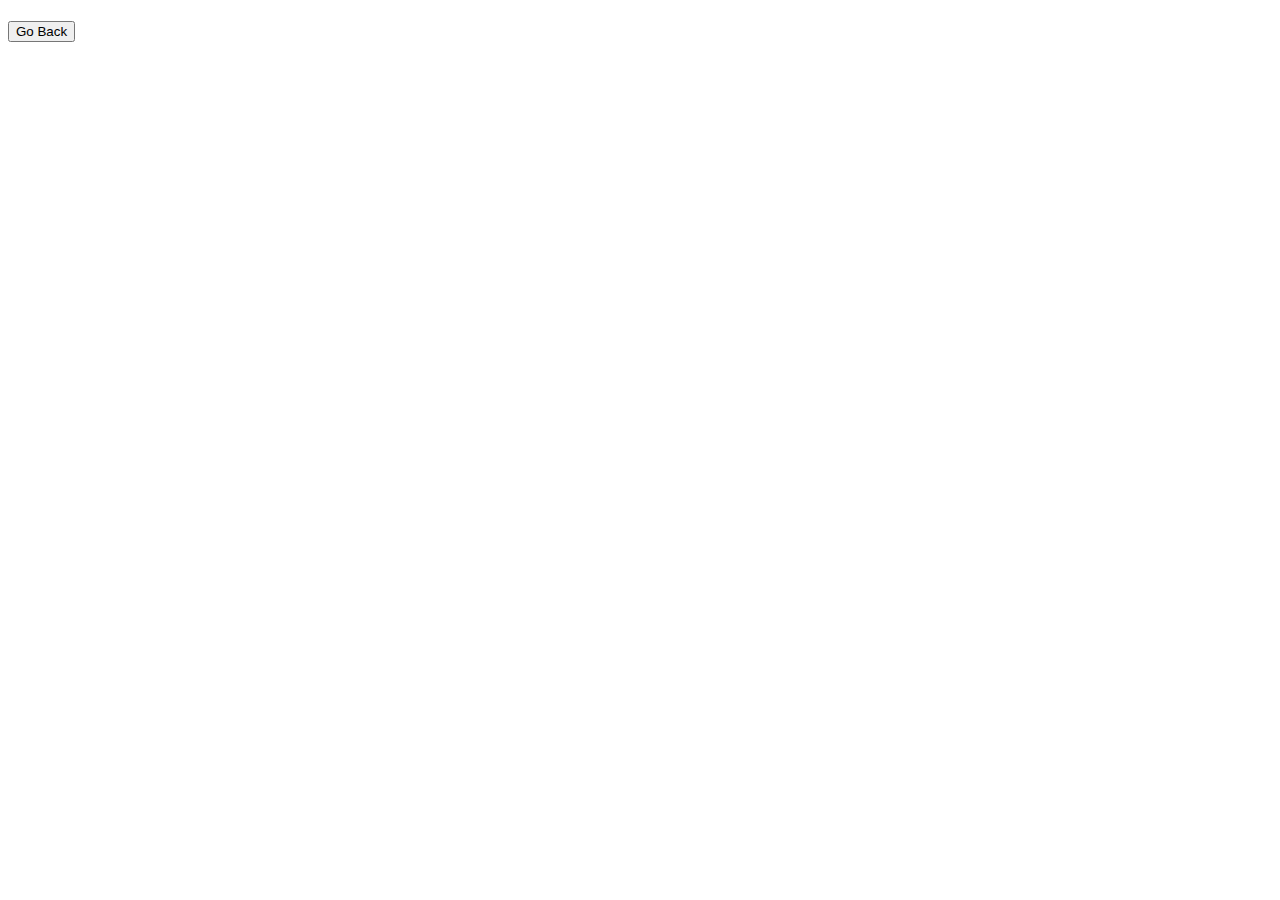
==== newflash.html @ a1121a78 "final" ====
<!DOCTYPE html>
<html>
<head>
    <meta charset="utf-8" />
    <meta http-equiv="X-UA-Compatible" content="IE=edge">
    <title>Page Title</title>
    <meta name="viewport" content="width=device-width, initial-scale=1">
    <link rel="stylesheet" type="text/css" media="screen" href="main.css" />
    <script src="main.js"></script>
</head>
<body>
       
        <div class = "Card-box">
            <h1 id ="Ques" onclick ="NewArray(this)"></h1>
        </div>
        <button onclick="goBack()">Go Back</button>
        <script>
             function goBack() {
               window.history.back();
              }
        
                 
    function  NewArray(id){
        
       var inputArray = [];
       var size = 5; //Maximum Array size
       for(var i=0; i<size; i++) {
		//Taking Input from user
	   inputArray[i] = prompt('Enter five Element ' + (i+1));
      }
      //Print the array in the console.
     console.log(inputArray);
   }

NewArray();
 </script>
</body>
</html>
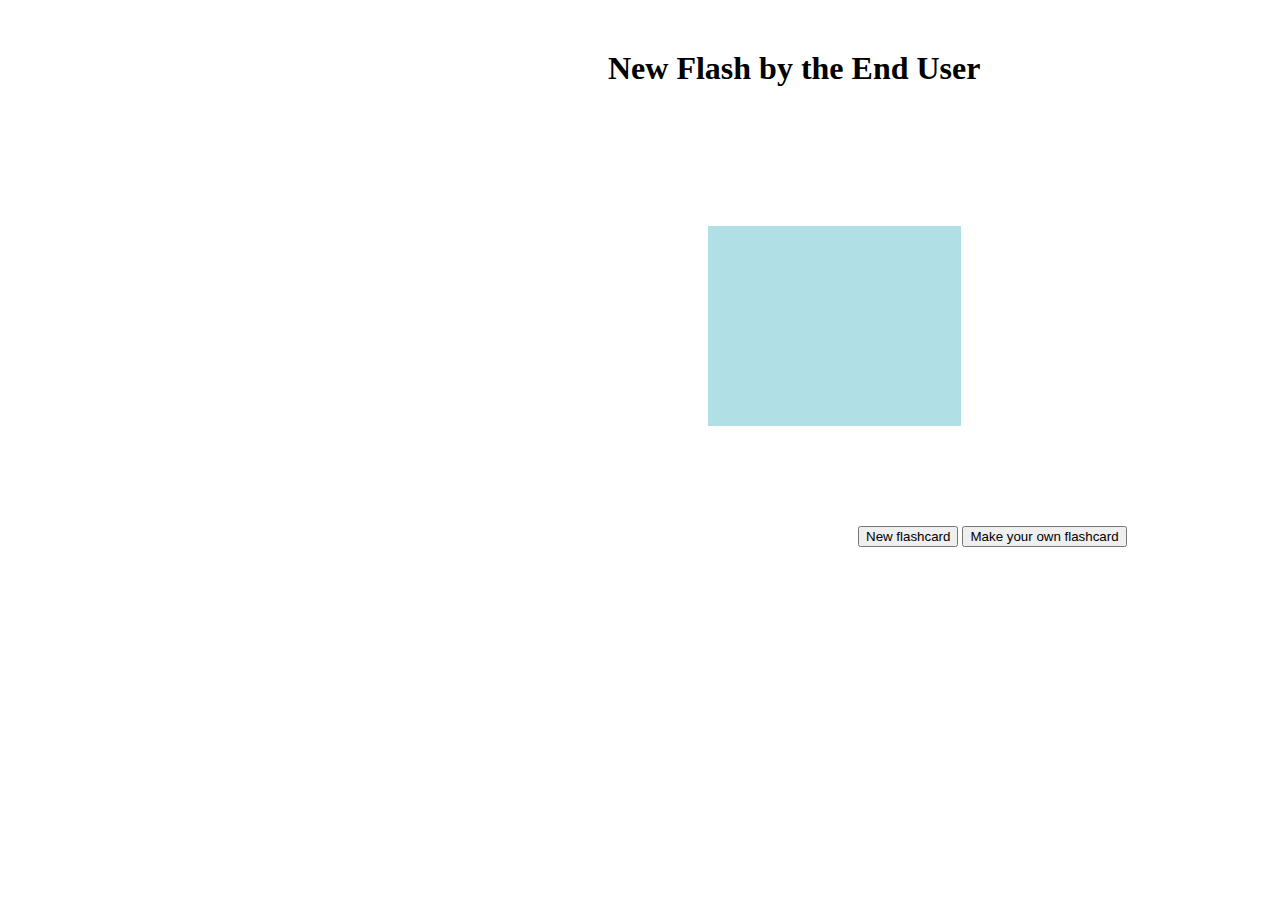
==== commit ed75e9d5: "final 1" ====
--- a/newflash.html
+++ b/newflash.html
@@ -3,36 +3,86 @@
 <head>
     <meta charset="utf-8" />
     <meta http-equiv="X-UA-Compatible" content="IE=edge">
-    <title>Page Title</title>
+    <title><Page Title></title>
     <meta name="viewport" content="width=device-width, initial-scale=1">
-    <link rel="stylesheet" type="text/css" media="screen" href="main.css" />
-    <script src="main.js"></script>
+    <link rel="stylesheet" href="./style.css">
+    <script src="./main.js"></script>
 </head>
 <body>
-       
-        <div class = "Card-box">
-            <h1 id ="Ques" onclick ="NewArray(this)"></h1>
-        </div>
-        <button onclick="goBack()">Go Back</button>
-        <script>
-             function goBack() {
-               window.history.back();
-              }
-        
-                 
-    function  NewArray(id){
-        
-       var inputArray = [];
-       var size = 5; //Maximum Array size
-       for(var i=0; i<size; i++) {
-		//Taking Input from user
-	   inputArray[i] = prompt('Enter five Element ' + (i+1));
-      }
-      //Print the array in the console.
-     console.log(inputArray);
-   }
+    <h1 style="margin-left:600px; margin-top:50px">New Flash by the End User</h1><br>
+  
+    
+    <div class = "Card-box">
+     <h1 id ="Ques" onclick ="changeText()"></h1>
+    </div>
+    
+    <div>
+    <button id="Button-Style" type="button" onclick='getcards(this)'>New flashcard</button>
+    <button id="btn" type="button" onclick='getInput()'>Make your own flashcard</button>
+    </div>
+    <script>
+    
+    var questions = ["HTML","CSS","ABC"];
+    
+    var userInputAnswer
+    var userInputQuestion
 
-NewArray();
- </script>
+    function getInput(){
+        userInputQuestion = window.prompt("Add your question here");
+        userInputAnswer = window.prompt("Add your answer here");
+        questions.push(userInputQuestion)
+    };
+
+    function  getcards(id){
+        var random = Math.floor(Math.random()*(questions.length))
+        console.log(random);
+         
+            switch(random)
+        {
+            case 0: { 
+                document.getElementById("Ques").innerHTML = "HTML";
+                document.getElementById("Ques").addEventListener("click", changeText);
+                function changeText() {
+                return document.getElementById("Ques").innerHTML = "Test";
+                }
+            }
+                break;
+
+            case 1: { 
+                document.getElementById("Ques").innerHTML = "CSS";
+                document.getElementById("Ques").addEventListener("click", changeText);
+                function changeText() {
+                return document.getElementById("Ques").innerHTML = "Test1";
+                }
+            }
+                 break;
+
+            case 2: { 
+                document.getElementById("Ques").innerHTML = "ABC";
+                document.getElementById("Ques").addEventListener("click", changeText);
+                function changeText() {
+                return document.getElementById("Ques").innerHTML = "Test2";
+                }
+            }
+                break
+            case 3: { 
+                console.log(userInputQuestion);
+                
+                document.getElementById("Ques").innerHTML = userInputQuestion;
+                function changeText() {
+                return document.getElementById("Ques").innerHTML = userInputAnswer;
+                }
+                document.getElementById("Ques").addEventListener("click", changeText);
+                
+            }
+                 break;
+
+            default:
+                break;
+
+
+        }
+    }
+    </script>
 </body>
 </html>--- a/style.css
+++ b/style.css
@@ -0,0 +1,72 @@
+
+.Card-box {
+    margin-left: 700px;
+    margin-top:100px;
+    height: 200px;
+    width: 20%;
+    background-color: powderblue;
+}
+
+#Ques
+{
+    text-align: center;
+    padding:80px;
+}
+
+#Button-Style
+{
+    margin-left: 850px;
+    margin-top:100px;
+}
+
+dropbtn {
+    background-color: #4CAF50;
+    color: white;
+    padding: 16px;
+    font-size: 16px;
+    border: none;
+    cursor: pointer;
+}
+
+.dropbtn:hover, .dropbtn:focus {
+    background-color: #3e8e41;
+}
+
+#myInput {
+    border-box: box-sizing;
+    background-image: url('searchicon.png');
+    background-position: 14px 12px;
+    background-repeat: no-repeat;
+    font-size: 16px;
+    padding: 14px 20px 12px 45px;
+    border: none;
+    border-bottom: 1px solid #ddd;
+}
+
+#myInput:focus {outline: 3px solid #ddd;}
+
+.dropdown {
+    margin-top:0px;
+    display: inline-block;
+}
+
+.dropdown-content {
+    display: none;
+    position: absolute;
+    background-color: #f6f6f6;
+    min-width: 230px;
+    overflow: auto;
+    border: 1px solid #ddd;
+    z-index: 1;
+}
+
+.dropdown-content a {
+    color: black;
+    padding: 12px 16px;
+    text-decoration: none;
+    display: block;
+}
+
+.dropdown a:hover {background-color: #ddd;}
+
+.show {display: block;}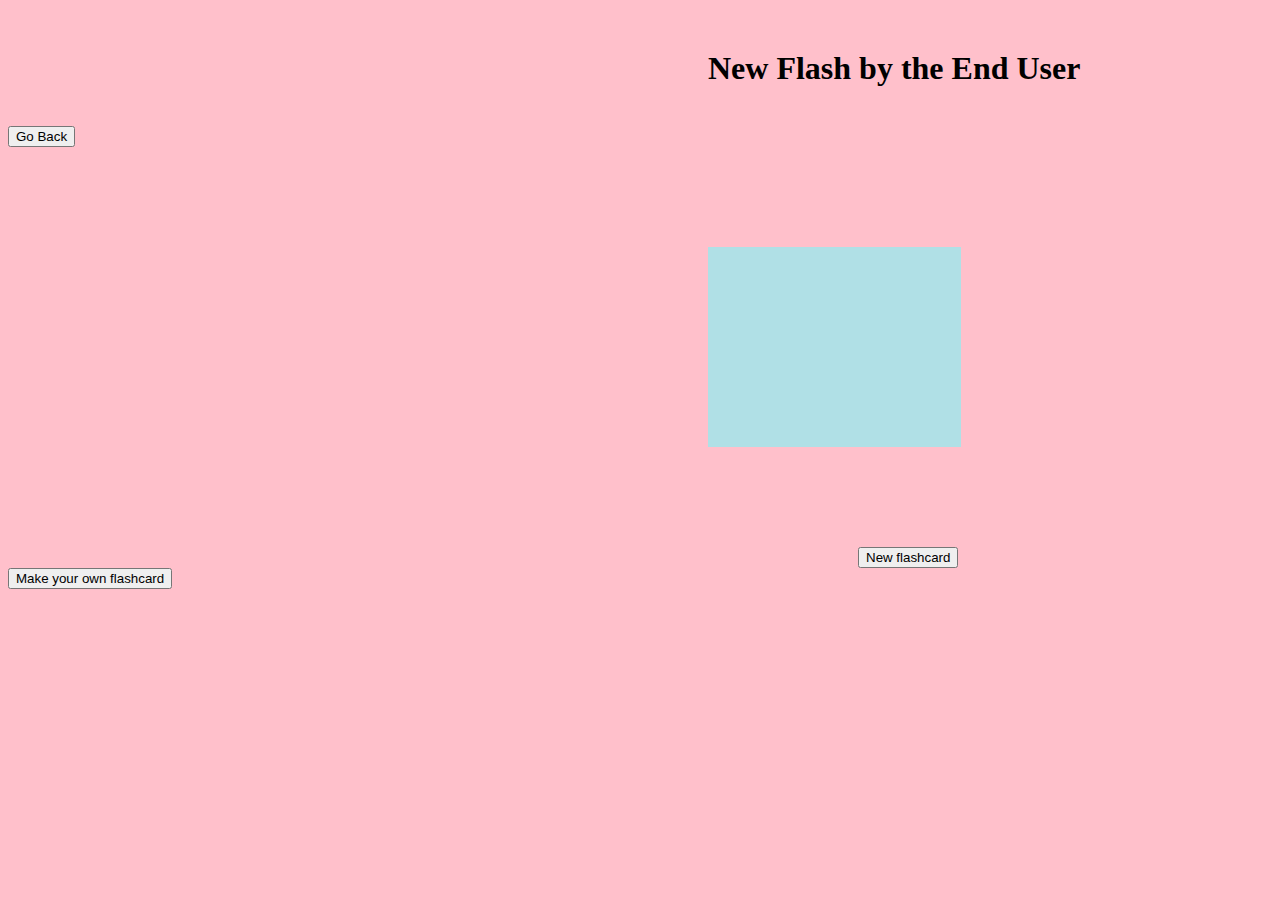
==== commit 445b269f: "final output" ====
--- a/newflash.html
+++ b/newflash.html
@@ -9,19 +9,23 @@
     <script src="./main.js"></script>
 </head>
 <body>
-    <h1 style="margin-left:600px; margin-top:50px">New Flash by the End User</h1><br>
-  
+    <h1 style="margin-left:700px; margin-top:50px">New Flash by the End User</h1><br>
+    <button onclick="goBack()">Go Back</button>
     
     <div class = "Card-box">
      <h1 id ="Ques" onclick ="changeText()"></h1>
     </div>
     
     <div>
-    <button id="Button-Style" type="button" onclick='getcards(this)'>New flashcard</button>
-    <button id="btn" type="button" onclick='getInput()'>Make your own flashcard</button>
+    <button style ="margin-right:100px" id="Button-Style" type="button" onclick='getcards(this)'>New flashcard</button>
+    <button style ="margin-right:100px" id="btn" type="button" onclick='getInput()'>Make your own flashcard</button>
     </div>
     <script>
-    
+        
+    function goBack() {
+    window.history.back();
+    }
+     
     var questions = ["HTML","CSS","ABC"];
     
     var userInputAnswer
--- a/style.css
+++ b/style.css
@@ -1,4 +1,7 @@
-
+body
+{
+    background-color: pink;
+}
 .Card-box {
     margin-left: 700px;
     margin-top:100px;
